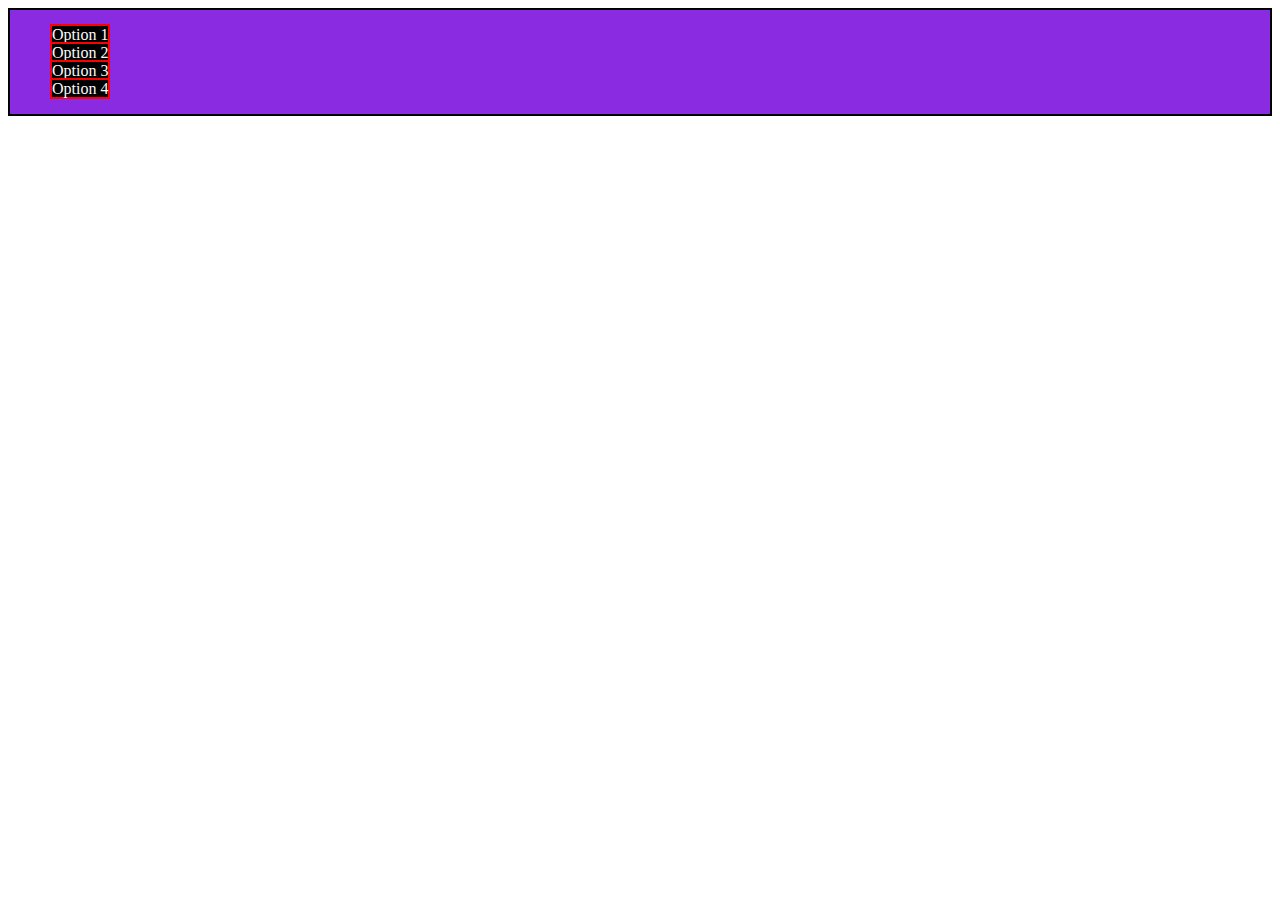
==== Practice_6.html @ ef20a62f "Initial commit" ====
<!DOCTYPE html>
<html lang="en">
<head>
    <meta charset="UTF-8">
    <meta name="viewport" content="width=device-width, initial-scale=1.0">
    <title>Practice Set 6</title>
    <link rel="stylesheet" href="Practice_6.css">
</head>
<body>
    <div id="nevbar">
        <ul>
            <li><a href="#">Option 1</a></li>
            <li><a href="#">Option 2</a></li>
            <li><a href="#">Option 3</a></li>
            <li><a href="#">Option 4</a></li>
        </ul>
    </div>    
</body>
</html>
---- Practice_6.css ----
div{
    background-color: blueviolet;
    border: black solid 2px;
    flex-direction: row;
    display: flex;
}

a{
    text-decoration: none;
    color: rgb(251, 250, 250);
    background-color: black;
    border: red solid 2px;
}

li{
    list-style-type: none;
}
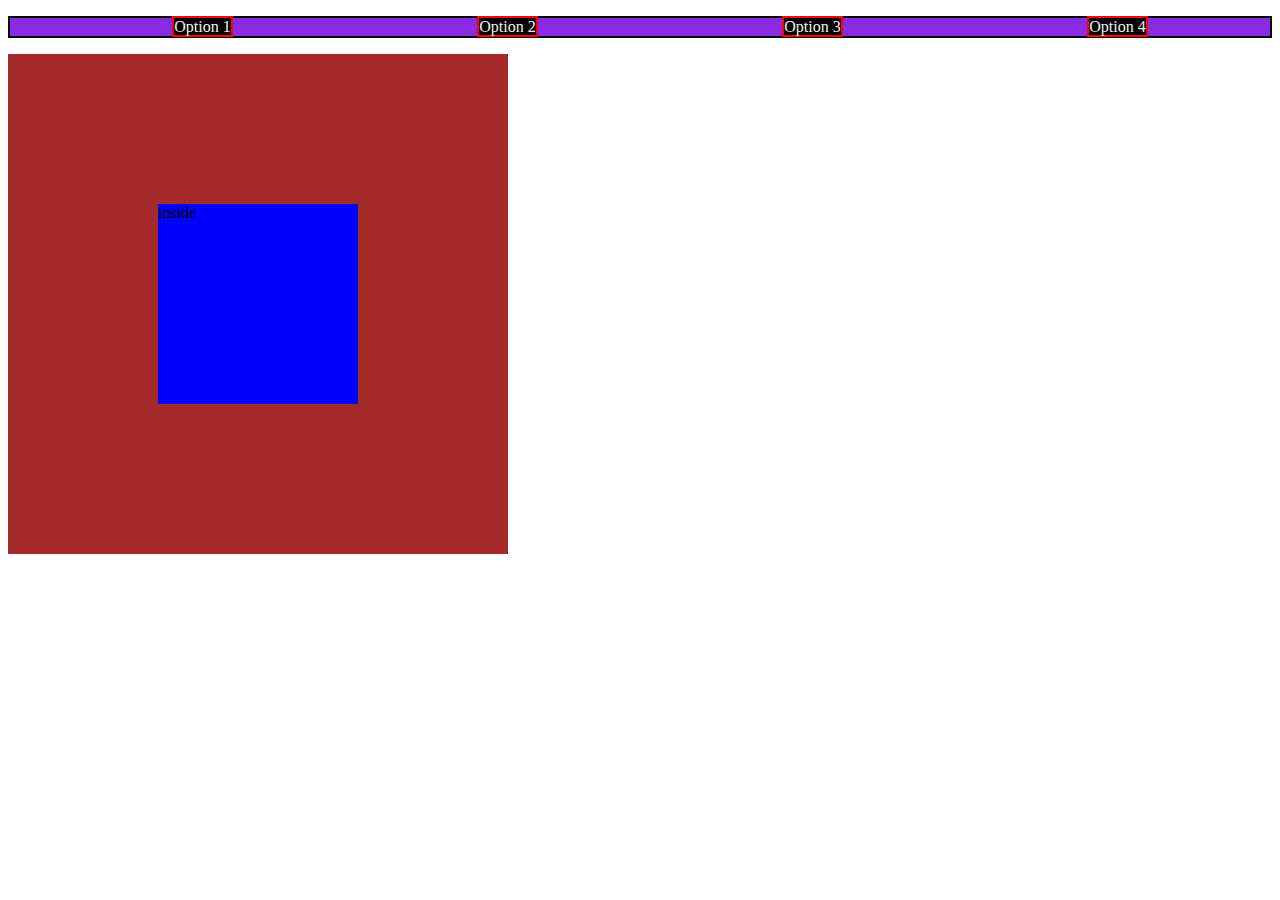
==== commit ad21b1c5: "day1" ====
--- a/Practice_6.html
+++ b/Practice_6.html
@@ -14,6 +14,11 @@
             <li><a href="#">Option 3</a></li>
             <li><a href="#">Option 4</a></li>
         </ul>
-    </div>    
+    </div>
+    <div class="outer">
+        <div class="inside">
+            inside
+        </div>
+    </div>
 </body>
 </html>--- a/Practice_6.css
+++ b/Practice_6.css
@@ -1,17 +1,32 @@
-div{
+ul{
     background-color: blueviolet;
     border: black solid 2px;
     flex-direction: row;
     display: flex;
+    justify-content: space-around;
 }
 
 a{
     text-decoration: none;
-    color: rgb(251, 250, 250);
+    color: rgb(245, 239, 239);
     background-color: black;
     border: red solid 2px;
 }
 
 li{
     list-style-type: none;
+}
+
+.outer{
+    height: 500px;
+    width: 500px;
+    background-color: brown;
+    display: flex;
+    justify-content: space-around;
+    align-items: center;
+}
+.inside{
+    height: 200px;
+    width: 200px;
+    background-color: blue;
 }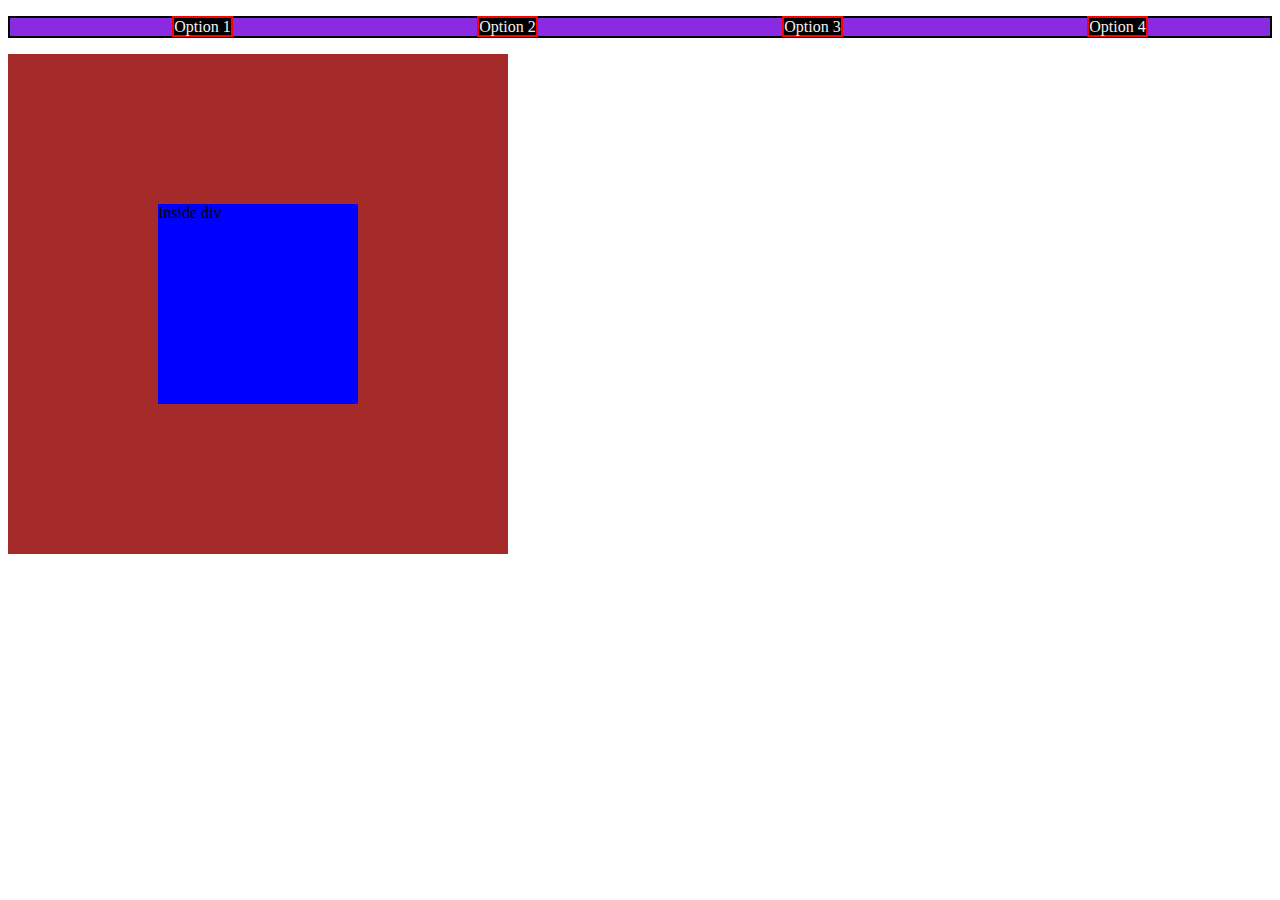
==== commit 5f9f2b7a: "Update Practice_6.html" ====
--- a/Practice_6.html
+++ b/Practice_6.html
@@ -16,8 +16,7 @@
         </ul>
     </div>
     <div class="outer">
-        <div class="inside">
-            inside
+        <div class="inside">Inside div</div>
         </div>
     </div>
 </body>
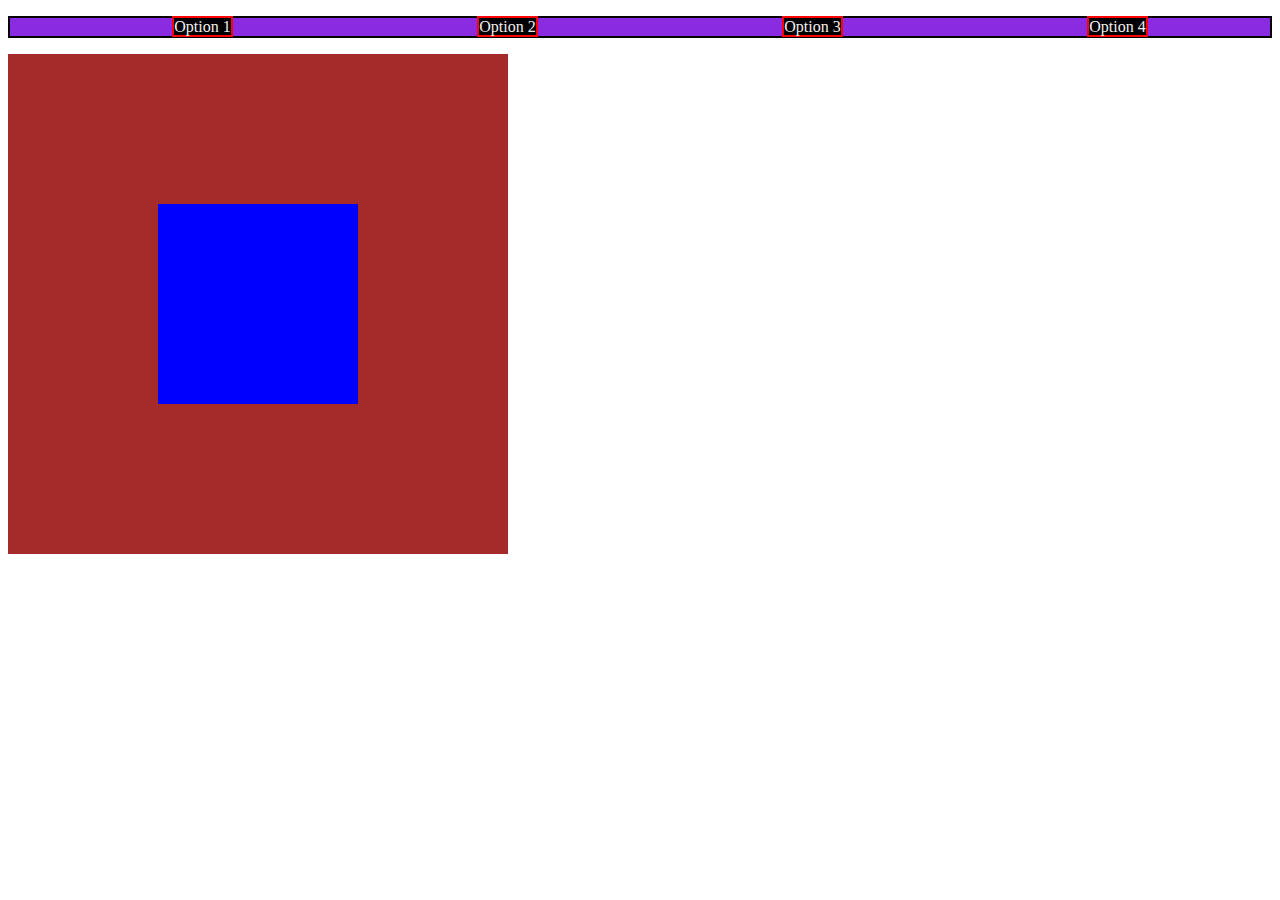
==== commit 7c4a8435: "Update Practice_6.html" ====
--- a/Practice_6.html
+++ b/Practice_6.html
@@ -16,7 +16,7 @@
         </ul>
     </div>
     <div class="outer">
-        <div class="inside">Inside div</div>
+        <div class="inside"></div>
         </div>
     </div>
 </body>
